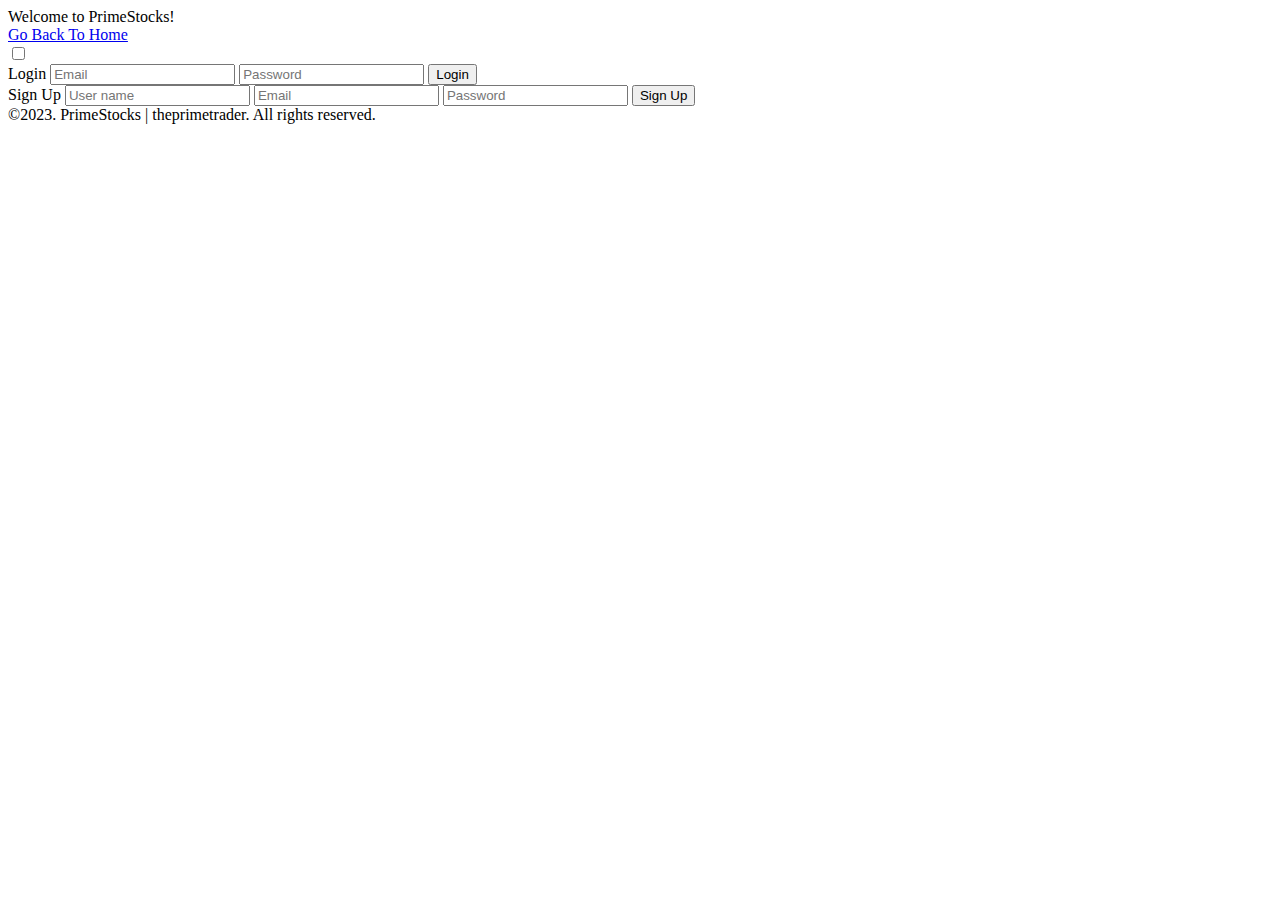
==== login.html @ ba0637df "Add files via upload" ====
<!DOCTYPE html>
<html>
<head>
	<title>PrimeStocks-Login</title>
	<link rel="stylesheet" type="text/css" href="styles/loginstyle.css">
<link href="https://fonts.googleapis.com/css2?family=Jost:wght@500&display=swap" rel="stylesheet">
</head>
<body>
	<div class="navbar"> 
		<div class="logo">Welcome to PrimeStocks!</div>
	</div>
	<div class="main">
        <div class="backhome"><a href="index.html">Go Back To Home</a></div>  	
		<input type="checkbox" id="chk" aria-hidden="true">
			<div class="login">
				<form>
					<label for="chk" aria-hidden="true">Login</label>
					<input type="email" name="email" placeholder="Email" required="">
					<input type="password" name="pswd" placeholder="Password" required="">
					<button>Login</button>
				</form>
			</div>

			<div class="signup">
				<form>
					<label for="chk" aria-hidden="true">Sign Up</label>
					<input type="text" name="txt" placeholder="User name" required="">
					<input type="email" name="email" placeholder="Email" required="">
					<input type="password" name="pswd" placeholder="Password" required="">
					<button>Sign Up</button>
				</form>
			</div>
	</div>
	<!-- footer section start -->
	<footer>
		&copy;2023. <span>PrimeStocks | theprimetrader.</span> All rights reserved.
	</footer>
</body>
</html>
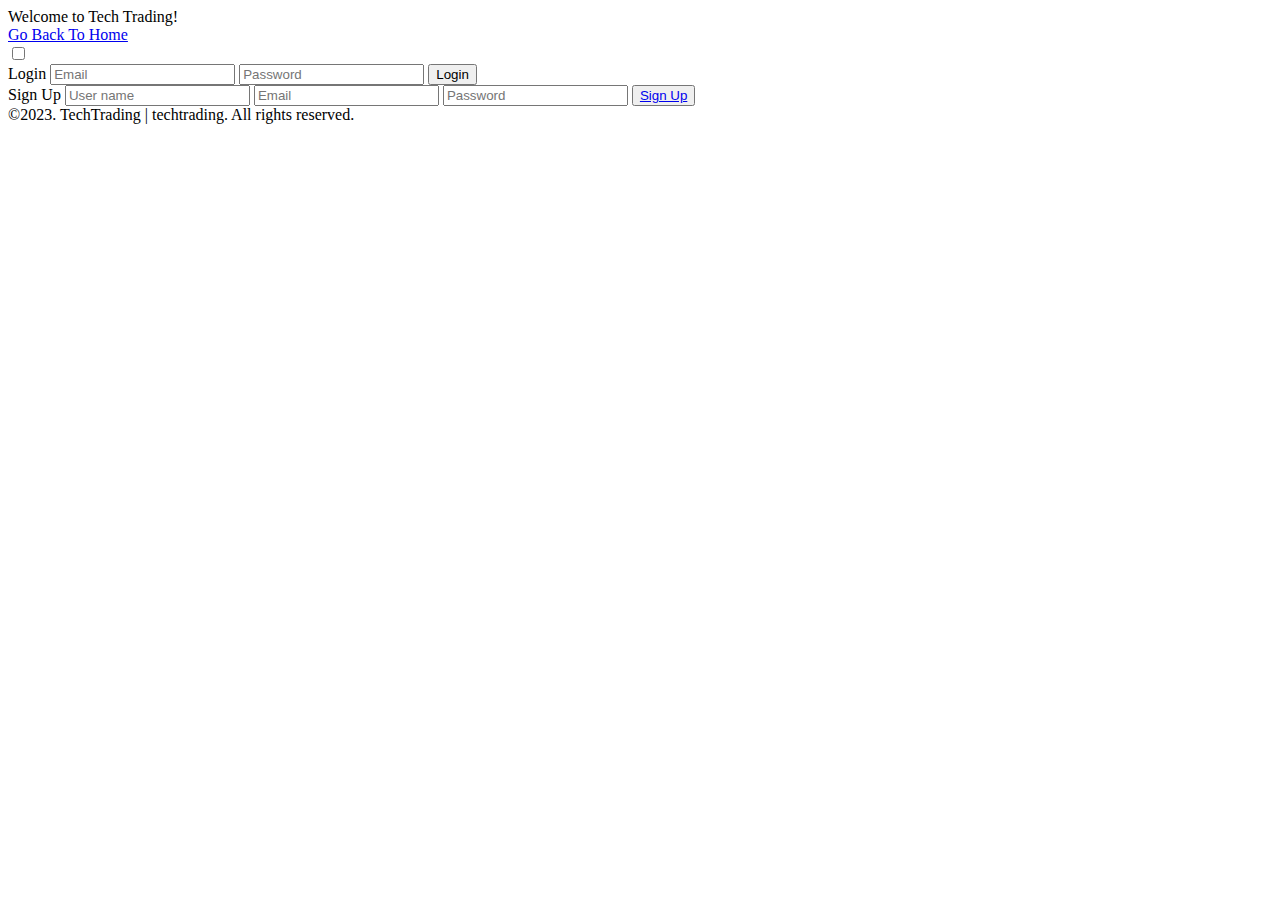
==== commit 280c1969: "Update login.html" ====
--- a/login.html
+++ b/login.html
@@ -1,13 +1,13 @@
 <!DOCTYPE html>
 <html>
 <head>
-	<title>PrimeStocks-Login</title>
+	<title>TechTading-Login</title>
 	<link rel="stylesheet" type="text/css" href="styles/loginstyle.css">
 <link href="https://fonts.googleapis.com/css2?family=Jost:wght@500&display=swap" rel="stylesheet">
 </head>
 <body>
 	<div class="navbar"> 
-		<div class="logo">Welcome to PrimeStocks!</div>
+		<div class="logo">Welcome to Tech Trading!</div>
 	</div>
 	<div class="main">
         <div class="backhome"><a href="index.html">Go Back To Home</a></div>  	
@@ -27,13 +27,13 @@
 					<input type="text" name="txt" placeholder="User name" required="">
 					<input type="email" name="email" placeholder="Email" required="">
 					<input type="password" name="pswd" placeholder="Password" required="">
-					<button>Sign Up</button>
+					<button><a href="index.html">Sign Up</a></button>
 				</form>
 			</div>
 	</div>
 	<!-- footer section start -->
 	<footer>
-		&copy;2023. <span>PrimeStocks | theprimetrader.</span> All rights reserved.
+		&copy;2023. <span>TechTrading | techtrading.</span> All rights reserved.
 	</footer>
 </body>
-</html>+</html>
